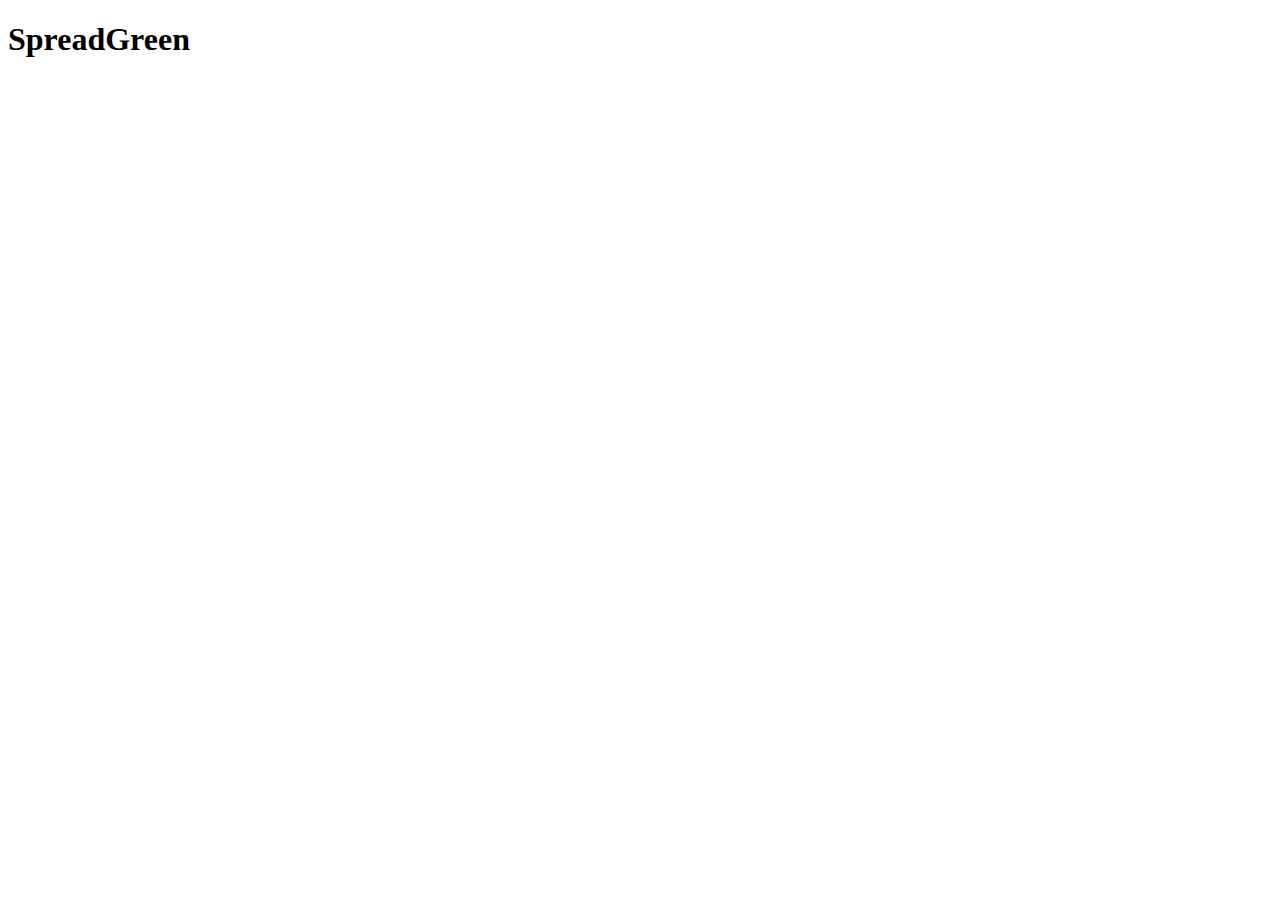
==== green/spreadgreen.html @ 90307270 "そろそろ作り始めます" ====
<!DOCTYPE html>
<html lang="ja">
<head>
    <meta charset="UTF-8">
    <meta http-equiv="X-UA-Compatible" content="IE=edge">
    <meta name="viewport" content="width=device-width, initial-scale=1.0">
    <title>spreadgreen</title>
</head>
<body>
    <h1>SpreadGreen</h1>
    
</body>
</html>
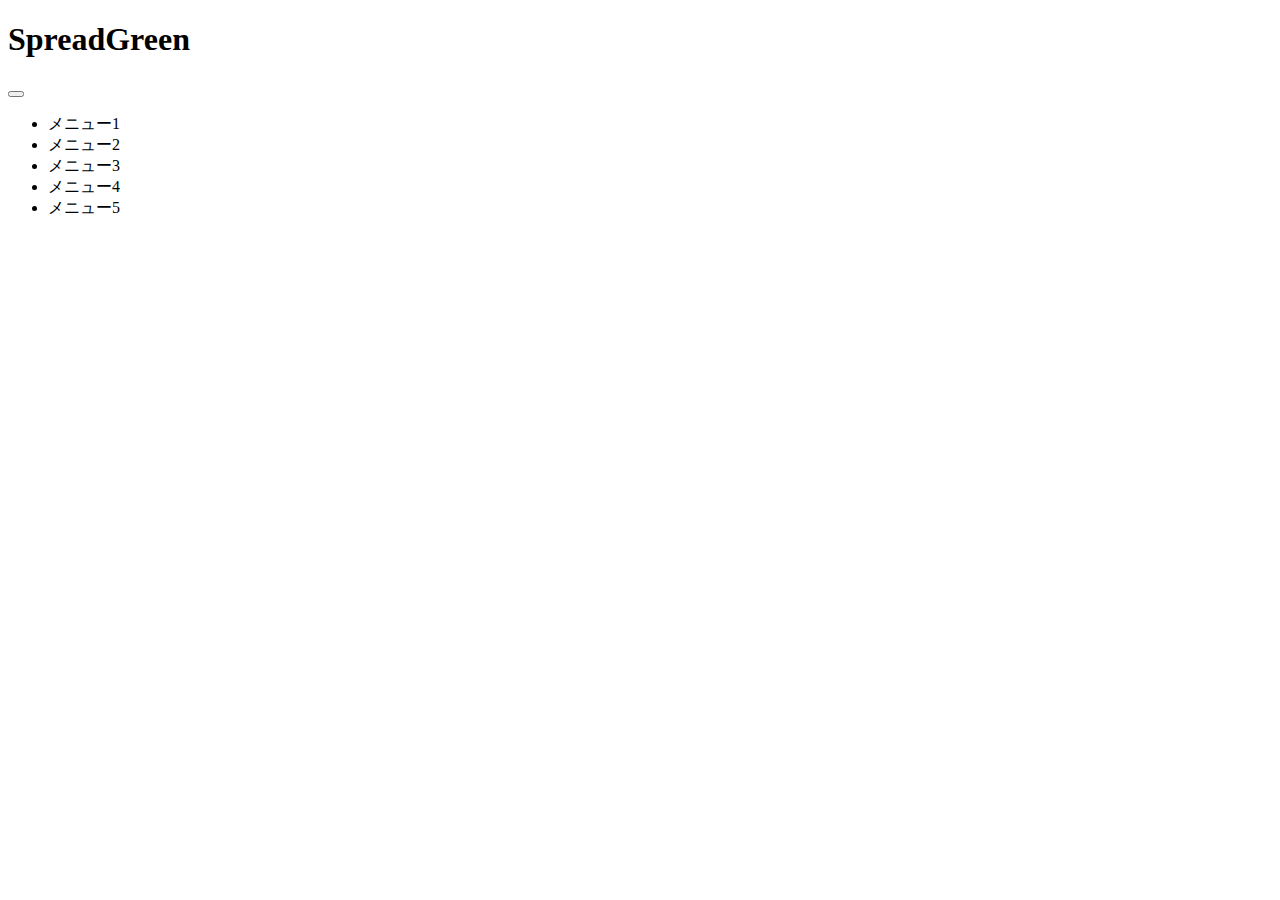
==== commit 3d54c0b8: "更新1" ====
--- a/green/spreadgreen.html
+++ b/green/spreadgreen.html
@@ -4,10 +4,28 @@
     <meta charset="UTF-8">
     <meta http-equiv="X-UA-Compatible" content="IE=edge">
     <meta name="viewport" content="width=device-width, initial-scale=1.0">
-    <title>spreadgreen</title>
+    <link rel="stylesheet" href="css/hamb.css">
+    <title>タイトル</title>
+    <!-- spreadgreen -->
+    <script
+    src="https://code.jquery.com/jquery-3.6.0.min.js"
+    integrity="sha256-/xUj+3OJU5yExlq6GSYGSHk7tPXikynS7ogEvDej/m4="
+    crossorigin="anonymous"></script>
+    <script src="js/hamb.js"></script>
 </head>
 <body>
     <h1>SpreadGreen</h1>
-    
+    <button type="button" class="btn js-btn">
+        <span class="btn-line"></span>
+      </button>
+      <nav>
+        <ul class="menu">
+          <li class="menu-list">メニュー1</li>
+          <li class="menu-list">メニュー2</li>
+          <li class="menu-list">メニュー3</li>
+          <li class="menu-list">メニュー4</li>
+          <li class="menu-list">メニュー5</li>
+        </ul>
+      </nav>
 </body>
 </html>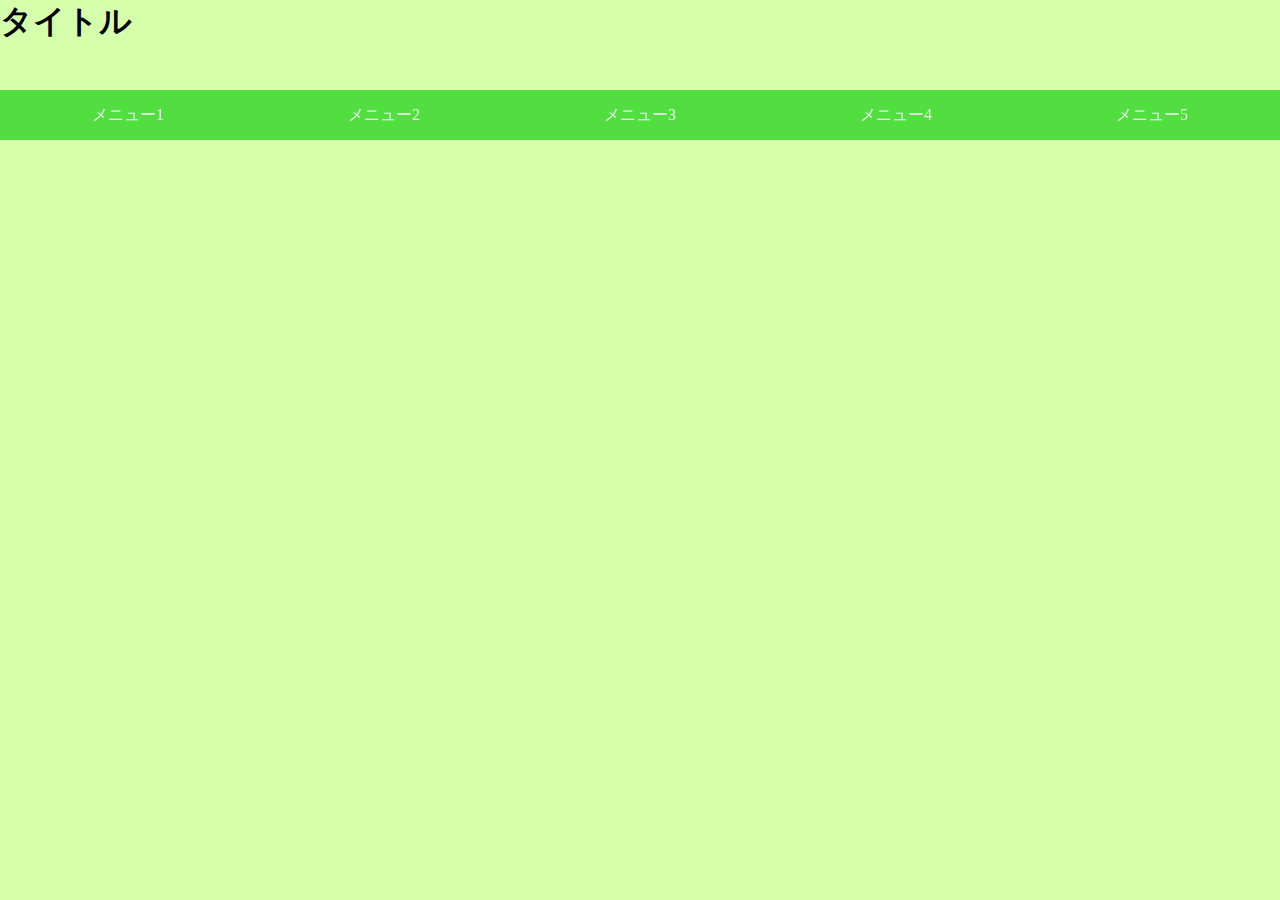
==== commit f278e7a1: "CSSの更新" ====
--- a/green/spreadgreen.html
+++ b/green/spreadgreen.html
@@ -5,8 +5,7 @@
     <meta http-equiv="X-UA-Compatible" content="IE=edge">
     <meta name="viewport" content="width=device-width, initial-scale=1.0">
     <link rel="stylesheet" href="css/hamb.css">
-    <title>タイトル</title>
-    <!-- spreadgreen -->
+    <title>spreadgreen</title>
     <script
     src="https://code.jquery.com/jquery-3.6.0.min.js"
     integrity="sha256-/xUj+3OJU5yExlq6GSYGSHk7tPXikynS7ogEvDej/m4="
@@ -14,7 +13,7 @@
     <script src="js/hamb.js"></script>
 </head>
 <body>
-    <h1>SpreadGreen</h1>
+    <h1>タイトル</h1>
     <button type="button" class="btn js-btn">
         <span class="btn-line"></span>
       </button>
--- a/green/css/hamb.css
+++ b/green/css/hamb.css
@@ -0,0 +1,140 @@
+/* リセットCSS */
+* {
+	box-sizing: border-box;
+	margin: 0;
+	padding: 0;
+}
+::before , ::after {
+	box-sizing: inherit;
+}
+body{
+	background-color:#d6ffac;
+}
+button {
+	margin: 0;
+	padding: 0;
+	outline: 0;
+	border: 0;
+	border-radius: 0;
+	background: transparent;
+	color: inherit;
+	vertical-align: middle;
+	text-align: inherit;
+	font: inherit;
+	-webkit-appearance: none;
+	appearance: none;
+}
+/**************** 以下、ハンバーガーボタンのスタイリング ****************/
+.btn {
+	/* ボタンの配置位置  */
+	position: fixed;
+	top: 32px;
+	right: 16px;
+	/* 最前面に */
+	z-index: 10;
+	/* ボタンの大きさ  */
+	width: 48px;
+	height: 48px;
+}
+/***** 真ん中のバーガー線 *****/
+.btn-line {
+	display: block;
+	/* バーガー線の位置基準として設定 */
+	position: relative;
+	/* 線の長さと高さ */
+	width: 100%;
+	height: 4px;
+	/* バーガー線の色 */
+	background-color: #1dd016b6;
+	transition: .2s;
+}
+/***** 上下のバーガー線 *****/
+.btn-line::before , .btn-line::after {
+	content: "";
+	/* 基準線と同じ大きさと色 */
+	position: absolute;
+	width: 100%;
+	height: 100%;
+	background-color: #fbff18b6;
+	transition: .5s;
+}
+.btn-line::before {
+	/* 上の線の位置 */
+	transform: translateY(-16px);
+}
+.btn-line::after {
+	/* 下の線の位置 */
+	transform: translateY(16px);
+}
+/***** メニューオープン時 *****/
+.btn-line.open {
+	/* 真ん中の線を透明に */
+	background-color: transparent;
+}
+.btn-line.open::before , .btn-line.open::after {
+	content: "";
+	background-color: #333;
+	transition: .2s;
+}
+.btn-line.open::before {
+	/* 上の線を傾ける */
+	transform: rotate(45deg);
+}
+.btn-line.open::after {
+	/* 上の線を傾ける */
+	transform: rotate(-45deg);
+}
+/**************** ここまで、ハンバーガーボタンのスタイリング ****************/
+/**************** 以下、メニューのスタイリング ****************/
+.menu {
+	/* メニューを縦に */
+	display: flex;
+	flex-direction: column;
+	position: fixed;
+	/* メニューの位置マイナス指定で画面外に */
+	right: -70%;
+	width: 70%;
+	height: 100vh;
+    /* メニューの背景色はここで設定 */
+	background-color: #1dd016b6;
+	color: #efefef;
+	transition: .3s;
+}
+.menu-list {
+	/* メニューテキスト位置をリスト内中心に */
+	display: flex;
+	align-items: center;
+	justify-content: center;
+	width: 100%;
+	height: 100%;
+}
+.menu-list:hover {
+	background-color: #fbff18;
+	color: #333;
+	cursor: pointer;
+	transition: .3s;
+}
+/***** メニューオープン時位置0にして画面内に *****/
+.menu.open {
+	position: absolute;
+	right: 0;
+}
+/* ここがメディアクエリ・600px以上はハンバーガーボタン非表示、ヘッダー固定 */
+@media screen and (min-width: 600px) {
+	body{
+		background-color: #d6ffac;
+	}
+	.btn {
+		display: none;
+	}
+	.menu {
+		/* メニューを横に */
+		display: flex;
+		flex-direction: row;
+		position: fixed;
+		top: 10%;
+		right: 0;
+		width: 100%;
+		height: 50px;
+	}/*ここがmenuさわるとこ*/
+}
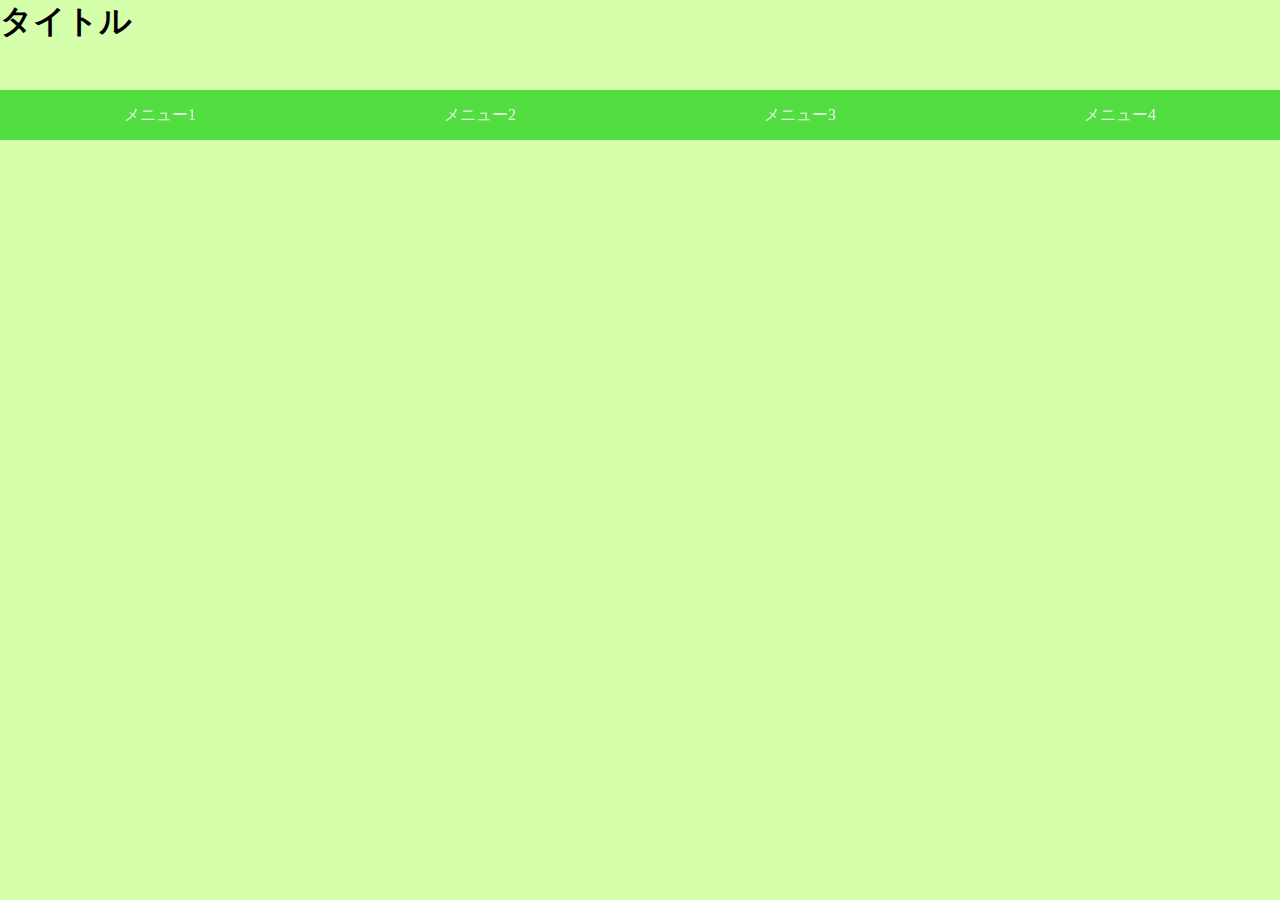
==== commit 9b3f526d: "コミット" ====
--- a/green/spreadgreen.html
+++ b/green/spreadgreen.html
@@ -23,7 +23,6 @@
           <li class="menu-list">メニュー2</li>
           <li class="menu-list">メニュー3</li>
           <li class="menu-list">メニュー4</li>
-          <li class="menu-list">メニュー5</li>
         </ul>
       </nav>
 </body>
